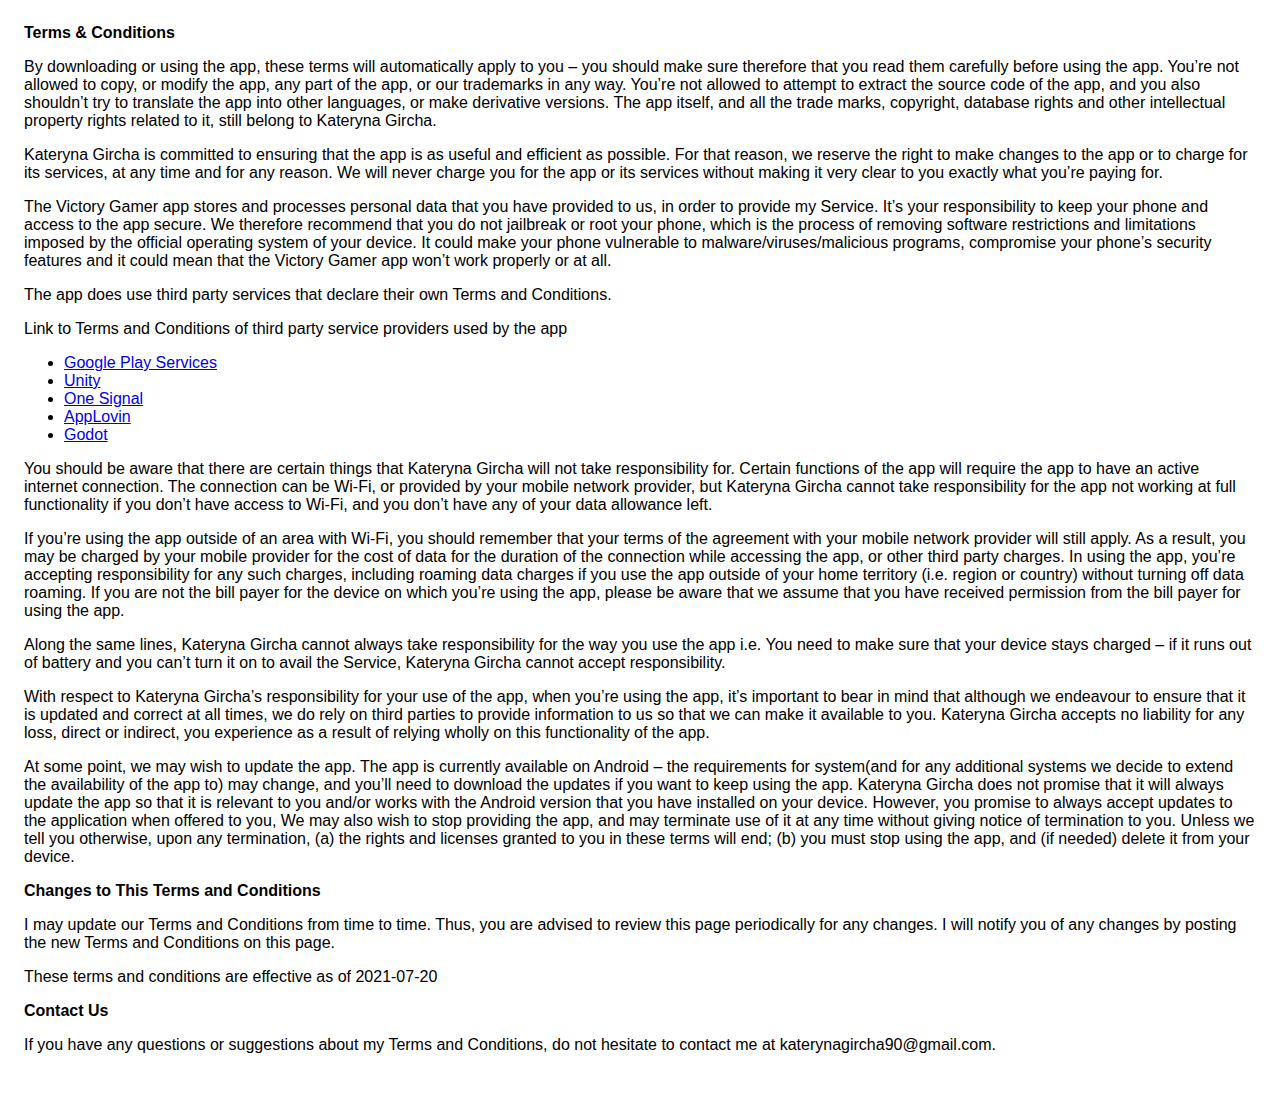
==== terms-of-use.html @ dac85035 "Add files via upload" ====
<!DOCTYPE html>
    <html>
    <head>
      <meta charset='utf-8'>
      <meta name='viewport' content='width=device-width'>
      <title>Terms &amp; Conditions</title>
      <style> body { font-family: 'Helvetica Neue', Helvetica, Arial, sans-serif; padding:1em; } </style>
    </head>
    <body>
    <strong>Terms &amp; Conditions</strong> <p>
                  By downloading or using the app, these terms will
                  automatically apply to you – you should make sure therefore
                  that you read them carefully before using the app. You’re not
                  allowed to copy, or modify the app, any part of the app, or
                  our trademarks in any way. You’re not allowed to attempt to
                  extract the source code of the app, and you also shouldn’t try
                  to translate the app into other languages, or make derivative
                  versions. The app itself, and all the trade marks, copyright,
                  database rights and other intellectual property rights related
                  to it, still belong to Kateryna Gircha.
                </p> <p>
                  Kateryna Gircha is committed to ensuring that the app is
                  as useful and efficient as possible. For that reason, we
                  reserve the right to make changes to the app or to charge for
                  its services, at any time and for any reason. We will never
                  charge you for the app or its services without making it very
                  clear to you exactly what you’re paying for.
                </p> <p>
                  The Victory Gamer app stores and processes personal data that
                  you have provided to us, in order to provide my
                  Service. It’s your responsibility to keep your phone and
                  access to the app secure. We therefore recommend that you do
                  not jailbreak or root your phone, which is the process of
                  removing software restrictions and limitations imposed by the
                  official operating system of your device. It could make your
                  phone vulnerable to malware/viruses/malicious programs,
                  compromise your phone’s security features and it could mean
                  that the Victory Gamer app won’t work properly or at all.
                </p> <div><p>
                    The app does use third party services that declare their own
                    Terms and Conditions.
                  </p> <p>
                    Link to Terms and Conditions of third party service
                    providers used by the app
                  </p> <ul><li><a href="https://policies.google.com/terms" target="_blank" rel="noopener noreferrer">Google Play Services</a></li><!----><!----><!----><!----><!----><!----><!----><!----><!----><!----><li><a href="https://unity3d.com/legal/terms-of-service" target="_blank" rel="noopener noreferrer">Unity</a></li><!----><!----><li><a href="https://onesignal.com/tos" target="_blank" rel="noopener noreferrer">One Signal</a></li><!----><!----><li><a href="https://www.applovin.com/terms/" target="_blank" rel="noopener noreferrer">AppLovin</a></li><!----><!----><!----><!----><!----><!----><li><a href="https://godotengine.org/license" target="_blank" rel="noopener noreferrer">Godot</a></li><!----><!----></ul></div> <p>
                  You should be aware that there are certain things that
                  Kateryna Gircha will not take responsibility for. Certain
                  functions of the app will require the app to have an active
                  internet connection. The connection can be Wi-Fi, or provided
                  by your mobile network provider, but Kateryna Gircha
                  cannot take responsibility for the app not working at full
                  functionality if you don’t have access to Wi-Fi, and you don’t
                  have any of your data allowance left.
                </p> <p></p> <p>
                  If you’re using the app outside of an area with Wi-Fi, you
                  should remember that your terms of the agreement with your
                  mobile network provider will still apply. As a result, you may
                  be charged by your mobile provider for the cost of data for
                  the duration of the connection while accessing the app, or
                  other third party charges. In using the app, you’re accepting
                  responsibility for any such charges, including roaming data
                  charges if you use the app outside of your home territory
                  (i.e. region or country) without turning off data roaming. If
                  you are not the bill payer for the device on which you’re
                  using the app, please be aware that we assume that you have
                  received permission from the bill payer for using the app.
                </p> <p>
                  Along the same lines, Kateryna Gircha cannot always take
                  responsibility for the way you use the app i.e. You need to
                  make sure that your device stays charged – if it runs out of
                  battery and you can’t turn it on to avail the Service,
                  Kateryna Gircha cannot accept responsibility.
                </p> <p>
                  With respect to Kateryna Gircha’s responsibility for your
                  use of the app, when you’re using the app, it’s important to
                  bear in mind that although we endeavour to ensure that it is
                  updated and correct at all times, we do rely on third parties
                  to provide information to us so that we can make it available
                  to you. Kateryna Gircha accepts no liability for any
                  loss, direct or indirect, you experience as a result of
                  relying wholly on this functionality of the app.
                </p> <p>
                  At some point, we may wish to update the app. The app is
                  currently available on Android – the requirements for
                  system(and for any additional systems we
                  decide to extend the availability of the app to) may change,
                  and you’ll need to download the updates if you want to keep
                  using the app. Kateryna Gircha does not promise that it
                  will always update the app so that it is relevant to you
                  and/or works with the Android version that you have
                  installed on your device. However, you promise to always
                  accept updates to the application when offered to you, We may
                  also wish to stop providing the app, and may terminate use of
                  it at any time without giving notice of termination to you.
                  Unless we tell you otherwise, upon any termination, (a) the
                  rights and licenses granted to you in these terms will end;
                  (b) you must stop using the app, and (if needed) delete it
                  from your device.
                </p> <p><strong>Changes to This Terms and Conditions</strong></p> <p>
                  I may update our Terms and Conditions
                  from time to time. Thus, you are advised to review this page
                  periodically for any changes. I will
                  notify you of any changes by posting the new Terms and
                  Conditions on this page.
                </p> <p>
                  These terms and conditions are effective as of 2021-07-20
                </p> <p><strong>Contact Us</strong></p> <p>
                  If you have any questions or suggestions about my
                  Terms and Conditions, do not hesitate to contact me
                  at katerynagircha90@gmail.com.
                
    </body>
    </html>
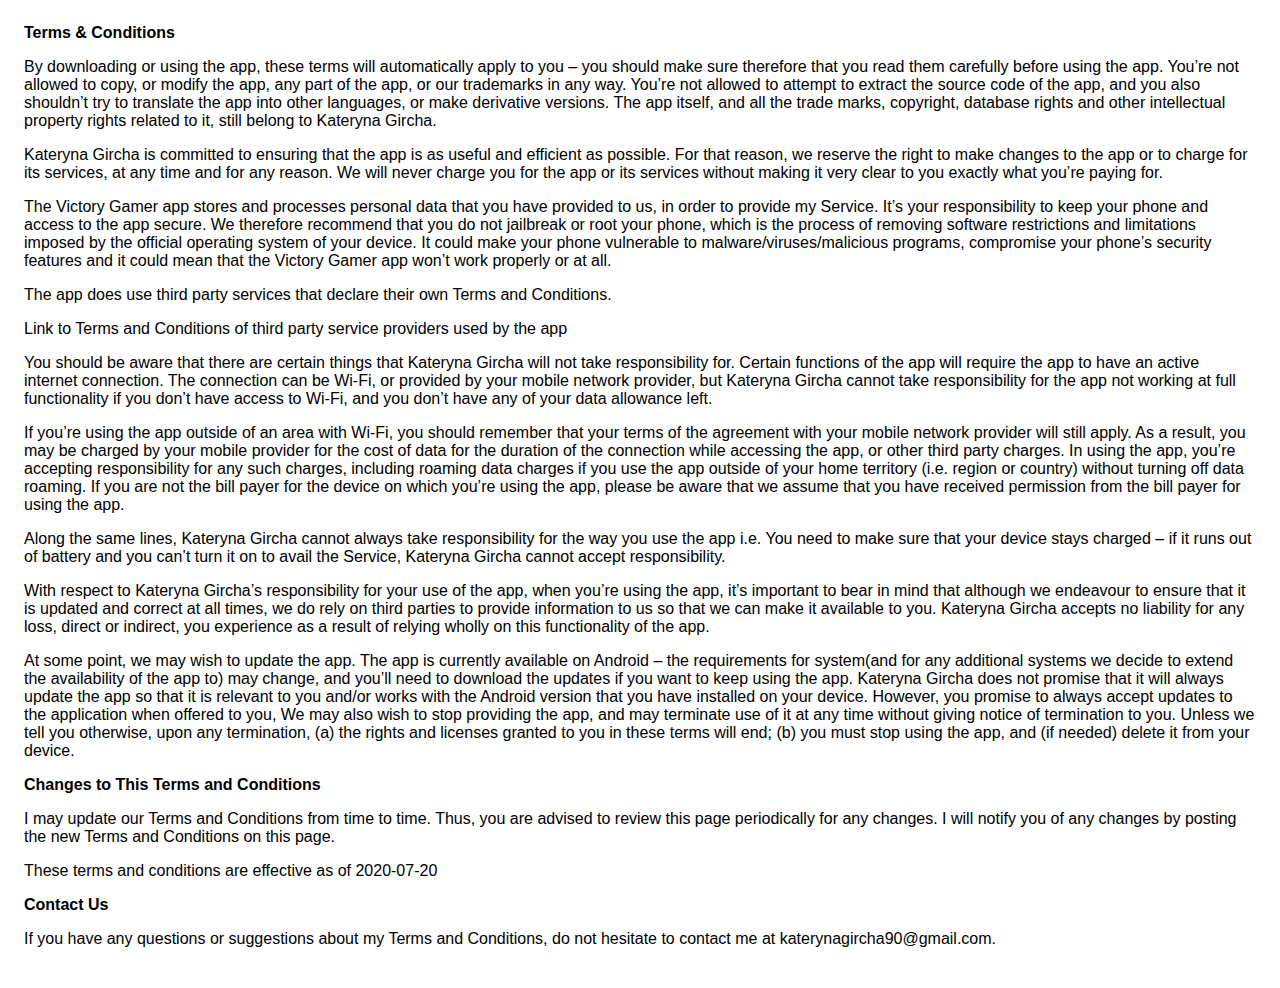
==== commit e5c344e5: "Update terms-of-use.html" ====
--- a/terms-of-use.html
+++ b/terms-of-use.html
@@ -42,7 +42,7 @@
                   </p> <p>
                     Link to Terms and Conditions of third party service
                     providers used by the app
-                  </p> <ul><li><a href="https://policies.google.com/terms" target="_blank" rel="noopener noreferrer">Google Play Services</a></li><!----><!----><!----><!----><!----><!----><!----><!----><!----><!----><li><a href="https://unity3d.com/legal/terms-of-service" target="_blank" rel="noopener noreferrer">Unity</a></li><!----><!----><li><a href="https://onesignal.com/tos" target="_blank" rel="noopener noreferrer">One Signal</a></li><!----><!----><li><a href="https://www.applovin.com/terms/" target="_blank" rel="noopener noreferrer">AppLovin</a></li><!----><!----><!----><!----><!----><!----><li><a href="https://godotengine.org/license" target="_blank" rel="noopener noreferrer">Godot</a></li><!----><!----></ul></div> <p>
+                  </p> </div> <p>
                   You should be aware that there are certain things that
                   Kateryna Gircha will not take responsibility for. Certain
                   functions of the app will require the app to have an active
@@ -103,7 +103,7 @@
                   notify you of any changes by posting the new Terms and
                   Conditions on this page.
                 </p> <p>
-                  These terms and conditions are effective as of 2021-07-20
+                  These terms and conditions are effective as of 2020-07-20
                 </p> <p><strong>Contact Us</strong></p> <p>
                   If you have any questions or suggestions about my
                   Terms and Conditions, do not hesitate to contact me
@@ -111,4 +111,4 @@
                 
     </body>
     </html>
-      +      
